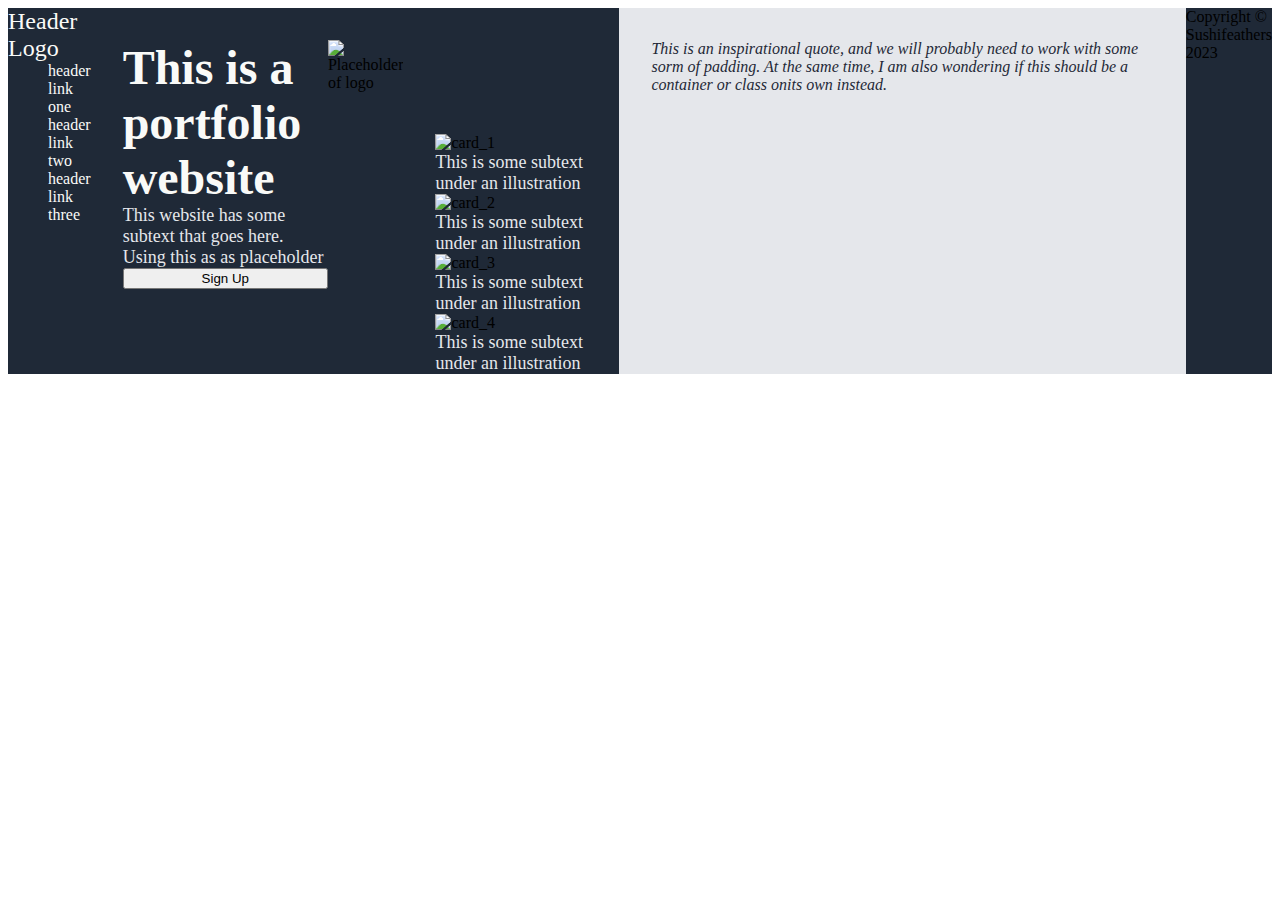
==== index.html @ 2e9d2aab "Added structure for both index.html and style.css. Exploring alternative methods of flex-direction w" ====
<!DOCTYPE html>
<html lang="en">
    <head>
        <meta charset="UTF-8">
        <meta http-equiv="X-UA-Compatible" content="IE=edge">
        <meta name="viewport" content="width=device-width, initial-scale=1.0">
        <link rel="stylesheet" href="style.css">
        <title>Document</title>
    </head>
    <body>
        <div class = "container">
            <div class="header">
                <div class = "header-left"> 
                    <div class = "logo">Header Logo
                    </div>
                <div class ="header-right">
                    <ul class = "links">
                        <li><a href="google.com">header link one</a></li>
                        <li><a href="google.com">header link two</a></li>
                        <li><a href="google.com">header link three</a></li>
                    </ul>
                </div>
            </div>
            <div class="top-section">
                <div class="top-section-left">
                    <div class="top-section-title">This is a portfolio website</div>
                    <div class="top-section-text">This website has some subtext that goes here. Using this as as placeholder</div>
                    <button type="button">Sign Up</button>
                </div>
                <img src = "" alt="Placeholder of logo">
            </div>
            <div class="random-section">
                <div class="random-section-title">Some random information</div>
                <div class="container">
                    <div class="info">
                        <img src="" alt="card_1">
                        <div class="text">This is some subtext under an illustration</div>
                    </div>
                    <div class="info">
                        <img src="" alt="card_2">
                        <div class="text">This is some subtext under an illustration</div>
                    </div>
                    <div class="info">
                        <img src="" alt="card_3">
                        <div class="text">This is some subtext under an illustration</div>
                    </div>
                    <div class="info">
                        <img src="" alt="card_4">
                        <div class="text">This is some subtext under an illustration</div>
                    </div>
                </div>
            </div>
            <div class="quote-section">This is an inspirational quote, and we will probably need to work with some sorm of padding. At the same time, I am also wondering if this should be a container or class onits own instead.
            </div>
            <div class="cta-section">
                <div class="cta-component"></div>
            </div>
            <div class="footer">
                Copyright © Sushifeathers 2023
            </div>
        </div>
    </body>
</html>
---- style.css ----
.container {
  display: flex;
  flex-direction: column;
}

.header,
.footer {
  background-color: #1f2937;
}

.header {
  display: flex;
}

ul {
  margin: 0;
  list-style-type: none;
  gap: 8px;
}

a {
  text-decoration: none;
  color: #f9faf8;
}

.header .logo {
  font-size: 24px;
  color: #f9faf8;
}

.top-section {
  display: flex;
  padding: 32px;
}

.top-section-left {
  display: flex;
  flex-direction: column;
}

.top-section-title {
  font-size: 48px;
  font-weight: 800;
  color: #f9faf8;
}

.text,
.top-section-text {
  font-size: 18px;
  color: #e5e7eb;
}

.button {
  background-color: #3882f6;
  color: #f9faf8;
}

.random-section {
  display: flex;
  flex-direction: column;
}

.random-section-title {
  font-size: 36px;
  font-weight: 800;
  color: #1f2937;
}

.container {
  display: flex;
}

.info {
  display: flex;
  flex-direction: column;
}

.quote-section {
  background-color: #e5e7eb;
  color: #1f2937;
  font-weight: light;
  font-style: italic;
  padding: 32px;
}
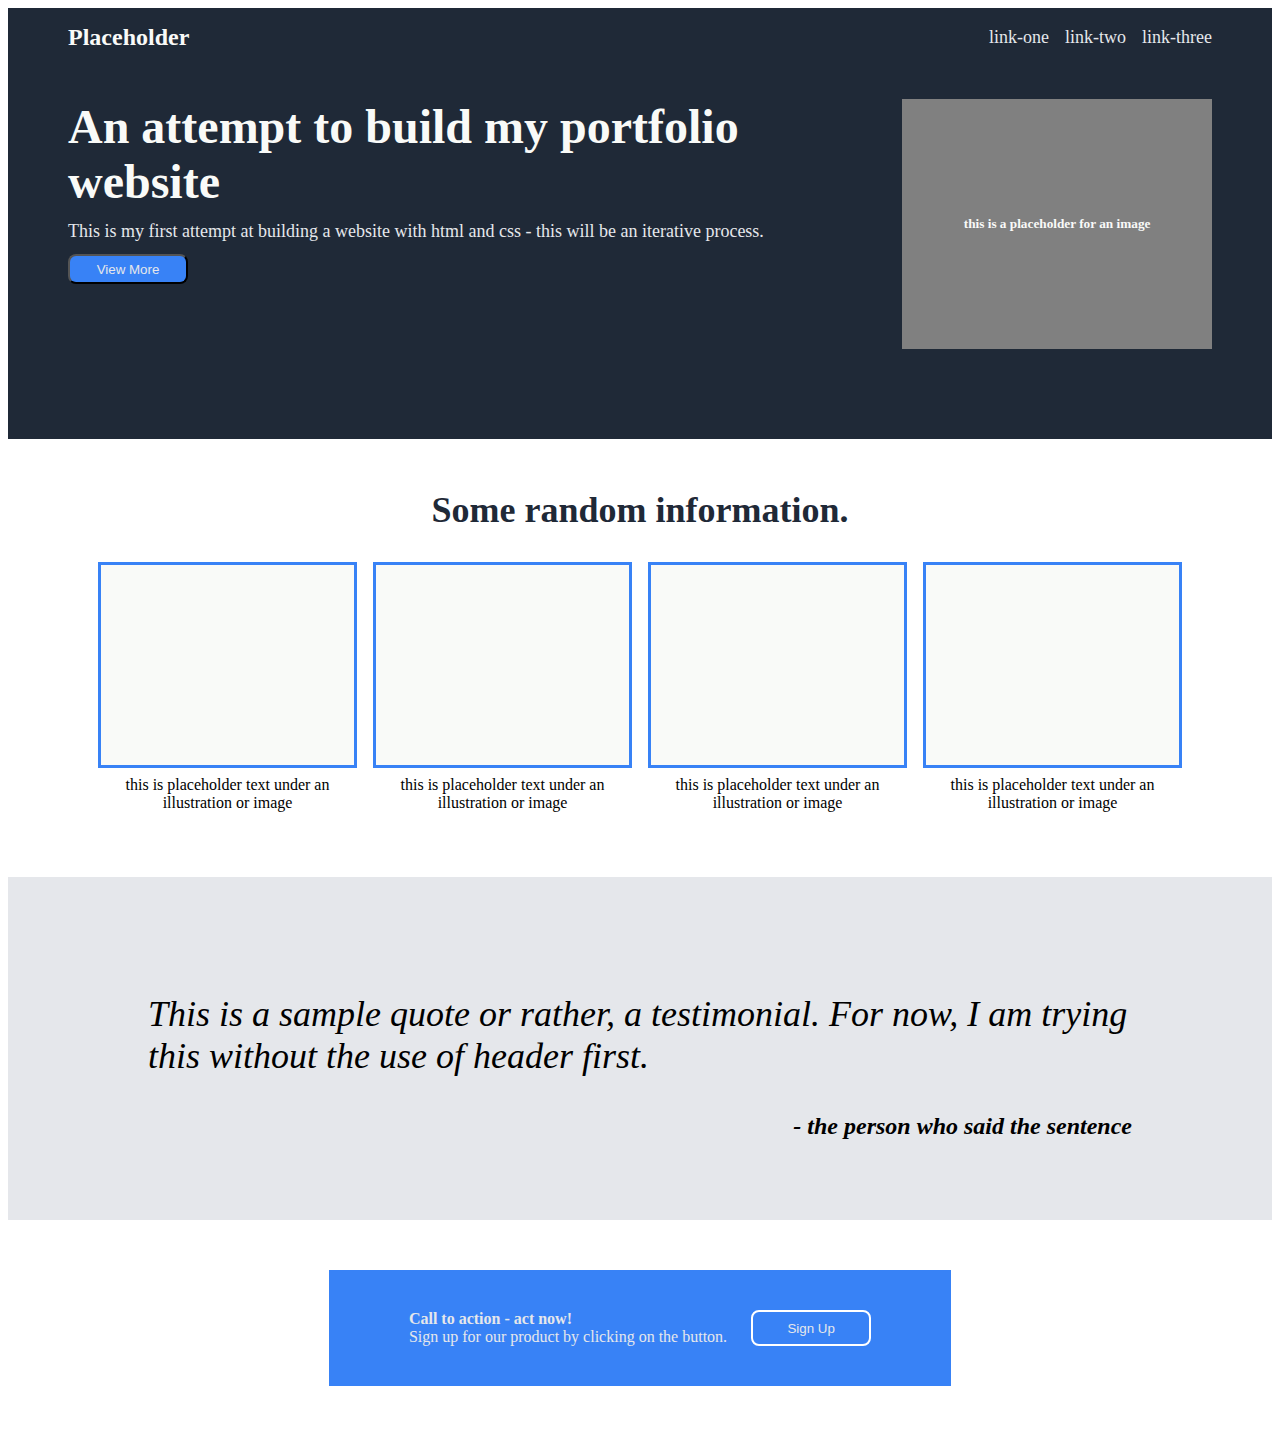
==== commit aa810b07: "Completed first draft of landing page" ====
--- a/index.html
+++ b/index.html
@@ -1,64 +1,65 @@
 <!DOCTYPE html>
 <html lang="en">
-    <head>
-        <meta charset="UTF-8">
-        <meta http-equiv="X-UA-Compatible" content="IE=edge">
-        <meta name="viewport" content="width=device-width, initial-scale=1.0">
-        <link rel="stylesheet" href="style.css">
-        <title>Document</title>
-    </head>
-    <body>
-        <div class = "container">
-            <div class="header">
-                <div class = "header-left"> 
-                    <div class = "logo">Header Logo
-                    </div>
-                <div class ="header-right">
-                    <ul class = "links">
-                        <li><a href="google.com">header link one</a></li>
-                        <li><a href="google.com">header link two</a></li>
-                        <li><a href="google.com">header link three</a></li>
-                    </ul>
-                </div>
-            </div>
-            <div class="top-section">
-                <div class="top-section-left">
-                    <div class="top-section-title">This is a portfolio website</div>
-                    <div class="top-section-text">This website has some subtext that goes here. Using this as as placeholder</div>
-                    <button type="button">Sign Up</button>
-                </div>
-                <img src = "" alt="Placeholder of logo">
-            </div>
-            <div class="random-section">
-                <div class="random-section-title">Some random information</div>
-                <div class="container">
-                    <div class="info">
-                        <img src="" alt="card_1">
-                        <div class="text">This is some subtext under an illustration</div>
-                    </div>
-                    <div class="info">
-                        <img src="" alt="card_2">
-                        <div class="text">This is some subtext under an illustration</div>
-                    </div>
-                    <div class="info">
-                        <img src="" alt="card_3">
-                        <div class="text">This is some subtext under an illustration</div>
-                    </div>
-                    <div class="info">
-                        <img src="" alt="card_4">
-                        <div class="text">This is some subtext under an illustration</div>
-                    </div>
-                </div>
-            </div>
-            <div class="quote-section">This is an inspirational quote, and we will probably need to work with some sorm of padding. At the same time, I am also wondering if this should be a container or class onits own instead.
-            </div>
-            <div class="cta-section">
-                <div class="cta-component"></div>
-            </div>
-            <div class="footer">
-                Copyright © Sushifeathers 2023
-            </div>
+  <head>
+    <meta charset="UTF-8" />
+    <meta http-equiv="X-UA-Compatible" content="IE=edge" />
+    <meta name="viewport" content="width=device-width, initial-scale=1.0" />
+    <title>My Portfolio Site</title>
+    <link rel="stylesheet" href="style.css" />
+  </head>
+  <body>
+    <div class="header">
+      <div class="logo">Placeholder</div>
+      <ul class="links">
+        <li><a href="google.com">link-one</a></li>
+        <li><a href="google.com">link-two</a></li>
+        <li><a href="google.com">link-three</a></li>
+      </ul>
+    </div>
+    <div class="top-section">
+      <div class="hero-section">
+        <div class="hero-main-text">An attempt to build my portfolio website</div>
+        <div class="hero-sub-text">This is my first attempt at building a website with html and css - this will be an iterative process.</div>
+        <button type="button" class="button">View More</button>
+      </div>
+      <div class="image-placeholder">
+        <h5>this is a placeholder for an image</h5>
+      </div>
+      </div>
+    </div>
+    <div class="random-section">
+      <div class="random-section-title">Some random information.</div>
+      <div class="random-section-cards">
+        <div class="card">
+          <div class="card-placeholder"></div>
+          <div class="card-text">this is placeholder text under an illustration or image</div>
         </div>
-    </body>
+        <div class="card">
+          <div class="card-placeholder"></div>
+          <div class="card-text">this is placeholder text under an illustration or image</div>
+        </div>
+        <div class="card">
+          <div class="card-placeholder"></div>
+          <div class="card-text">this is placeholder text under an illustration or image</div>
+        </div>
+        <div class="card">
+          <div class="card-placeholder"></div>
+          <div class="card-text">this is placeholder text under an illustration or image</div>
+        </div>
+      </div>
+    </div>
+    <div class = "quote-section">
+      <p>This is a sample quote or rather, a testimonial. For now, I am trying this without the use of header first.</p>
+      <p1>- the person who said the sentence</p1>
+    </div>
+    <div class = "cta-section">
+      <div class = "cta-banner">
+        <div class="cta-banner-hero">
+          <div class="cta-banner-title">Call to action - act now!</div>
+          <div class="cta-banner-text">Sign up for our product by clicking on the button.</div>
+        </div>
+        <button type="button" class="button">Sign Up</button>
+      </div>
+    </div>
+  </body>
 </html>
-
--- a/style.css
+++ b/style.css
@@ -1,63 +1,87 @@
-.container {
-  display: flex;
-  flex-direction: column;
-}
-
 .header,
-.footer {
+.top-section {
   background-color: #1f2937;
 }
 
 .header {
   display: flex;
+  justify-content: space-between;
+  align-items: center;
+  padding: 16px 60px;
+}
+
+.header > .logo {
+  font-size: 24px;
+  color: #f9faf8;
+  font-weight: bold;
 }
 
 ul {
+  list-style-type: none;
+  display: flex;
+  gap: 16px;
   margin: 0;
-  list-style-type: none;
-  gap: 8px;
 }
 
 a {
   text-decoration: none;
-  color: #f9faf8;
-}
-
-.header .logo {
-  font-size: 24px;
-  color: #f9faf8;
+  font-size: 18px;
+  color: #e5e7eb;
 }
 
 .top-section {
   display: flex;
-  padding: 32px;
+  padding: 32px 60px;
+  padding-bottom: 90px;
+  justify-content: space-between;
 }
 
-.top-section-left {
+.hero-section {
   display: flex;
   flex-direction: column;
+  min-width: 300px;
+  justify-content: flex-start;
+  gap: 12px;
 }
 
-.top-section-title {
+.hero-main-text {
   font-size: 48px;
   font-weight: 800;
   color: #f9faf8;
 }
 
-.text,
-.top-section-text {
+.hero-sub-text {
   font-size: 18px;
   color: #e5e7eb;
 }
 
 .button {
   background-color: #3882f6;
+  color: #e5e7eb;
+  border-radius: 8px;
+  padding: 5px 15px;
+  min-height: 30px;
+  min-width: 120px;
+  margin-right: auto;
+}
+
+.image-placeholder {
+  display: flex;
+  background-color: grey;
   color: #f9faf8;
+  align-items: center;
+  height: 240px;
+  width: 300px;
+  justify-content: center;
+  padding: 5px;
 }
 
 .random-section {
   display: flex;
+  padding: 50px 60px;
+  text-align: center;
   flex-direction: column;
+  gap: 16px;
 }
 
 .random-section-title {
@@ -66,19 +90,65 @@
   color: #1f2937;
 }
 
-.container {
+.random-section-cards {
   display: flex;
+  gap: 16px;
+  padding: 15px 30px;
+  justify-content: center;
 }
 
-.info {
+.card {
   display: flex;
   flex-direction: column;
+  gap: 8px;
+}
+
+.card-placeholder {
+  background-color: #f9faf8;
+  border-style: solid;
+  border-color: #3882f6;
+  height: 200px;
 }
 
 .quote-section {
   background-color: #e5e7eb;
-  color: #1f2937;
-  font-weight: light;
+  padding: 80px 140px;
+  font-size: 36px;
   font-style: italic;
-  padding: 32px;
 }
+
+.quote-section > p {
+  font-weight: 300;
+}
+
+.quote-section > p1 {
+  font-size: 24px;
+  font-weight: 800;
+  margin-left: auto;
+  display: flex;
+  justify-content: flex-end;
+}
+
+.cta-section {
+  display: flex;
+  justify-content: center;
+  align-items: center;
+  padding: 50px 0px 50px;
+}
+
+.cta-banner {
+  background-color: #3882f6;
+  display: flex;
+  color: #e5e7eb;
+  padding: 40px 80px;
+  gap: 24px;
+}
+
+.cta-banner-title {
+  font-weight: 700;
+}
+
+.cta-banner > .button {
+  border-style: solid;
+  border-color: white;
+}
